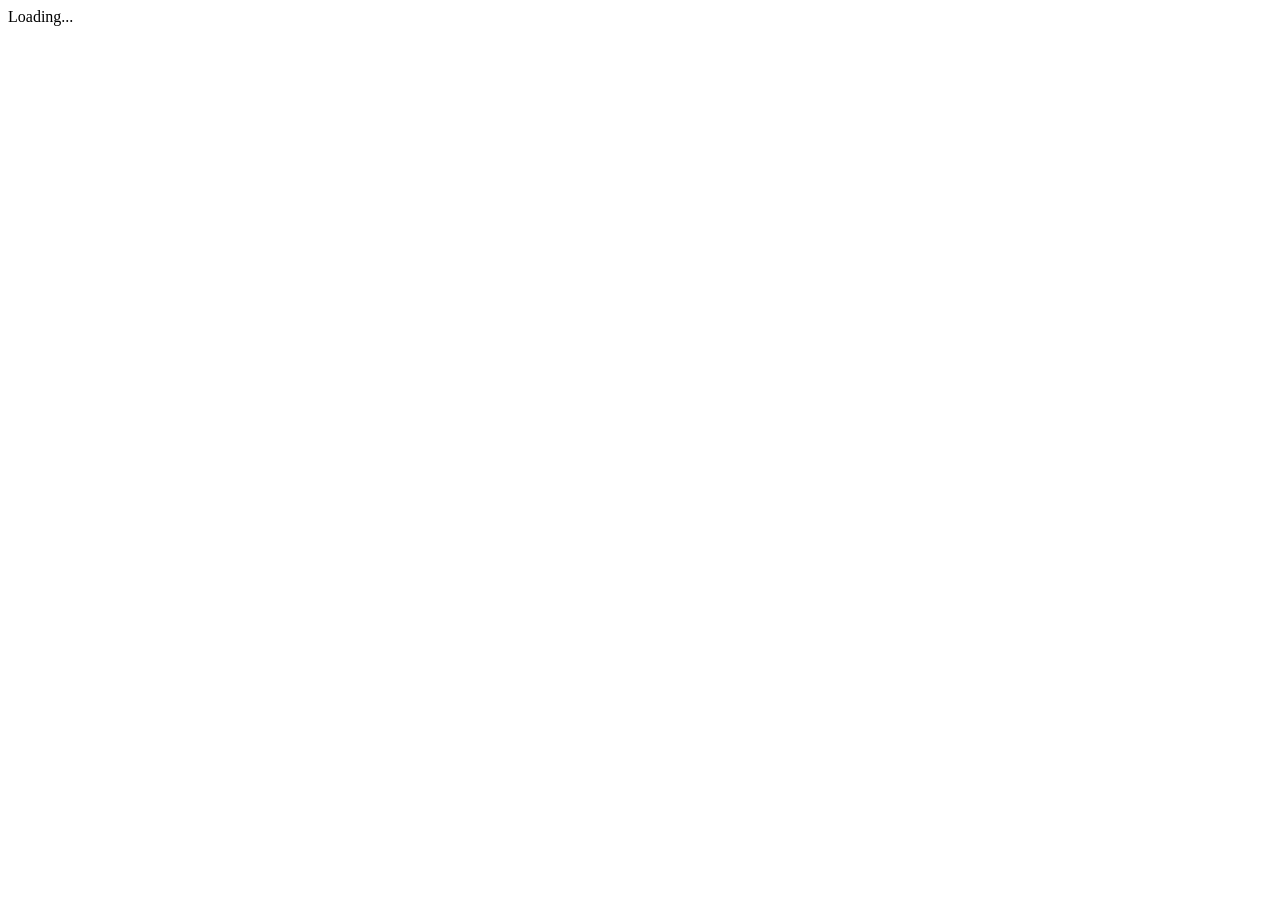
==== src/index.html @ cedfe5c7 "first commit" ====
<!doctype html>
<html>
<head>
  <meta charset="utf-8">
  <title>Heroes</title>
  <base href="/">

  <meta name="viewport" content="width=device-width, initial-scale=1">
  <link rel="icon" type="image/x-icon" href="favicon.ico">
</head>
<body>
  <app-root>Loading...</app-root>
</body>
</html>
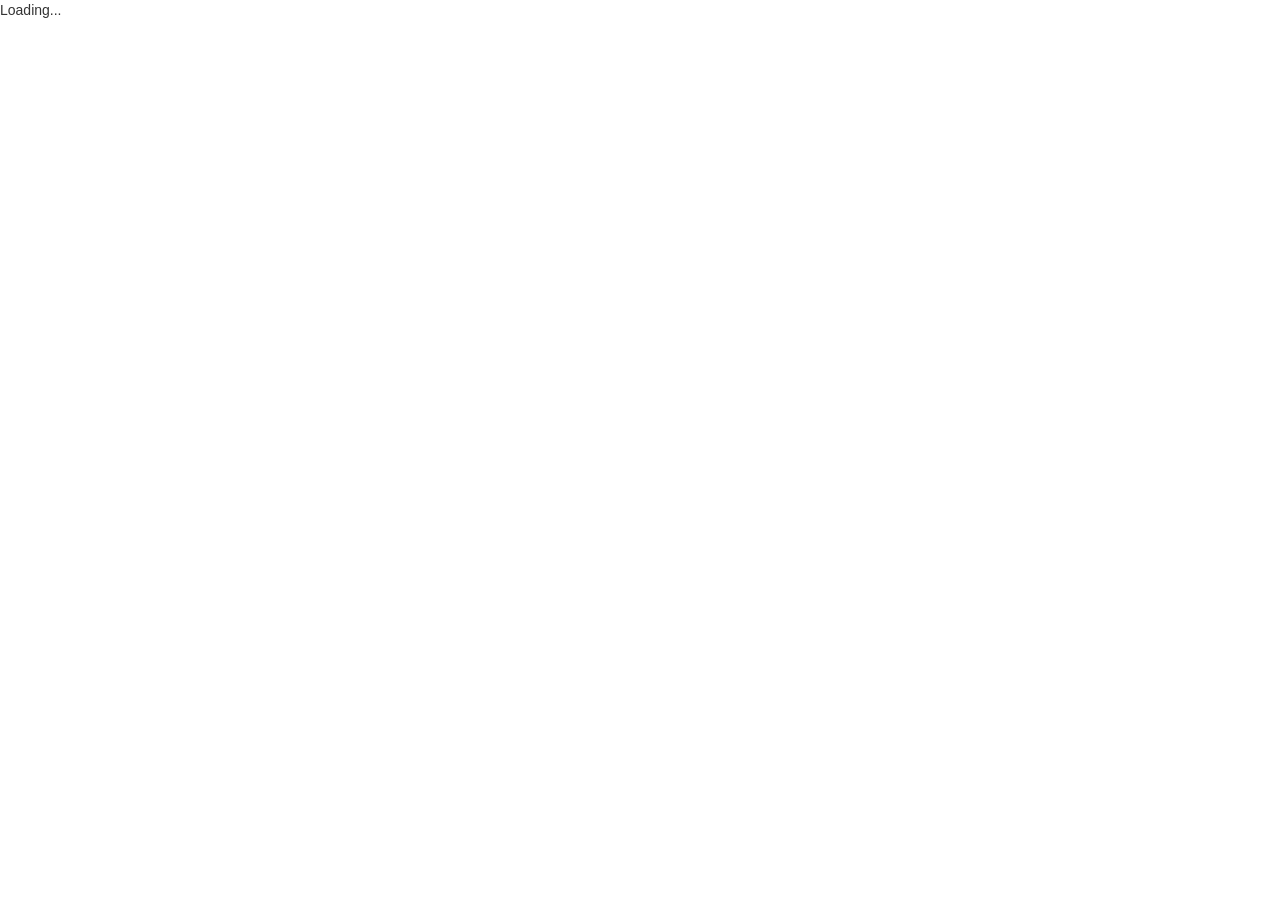
==== commit fd57ac71: "third commit" ====
--- a/src/index.html
+++ b/src/index.html
@@ -6,9 +6,11 @@
   <base href="/">
 
   <meta name="viewport" content="width=device-width, initial-scale=1">
+  <link rel="stylesheet" href="https://unpkg.com/bootstrap@3.3.7/dist/css/bootstrap.min.css">
+
   <link rel="icon" type="image/x-icon" href="favicon.ico">
 </head>
 <body>
-  <app-root>Loading...</app-root>
+   <my-app>Loading...</my-app>
 </body>
 </html>
